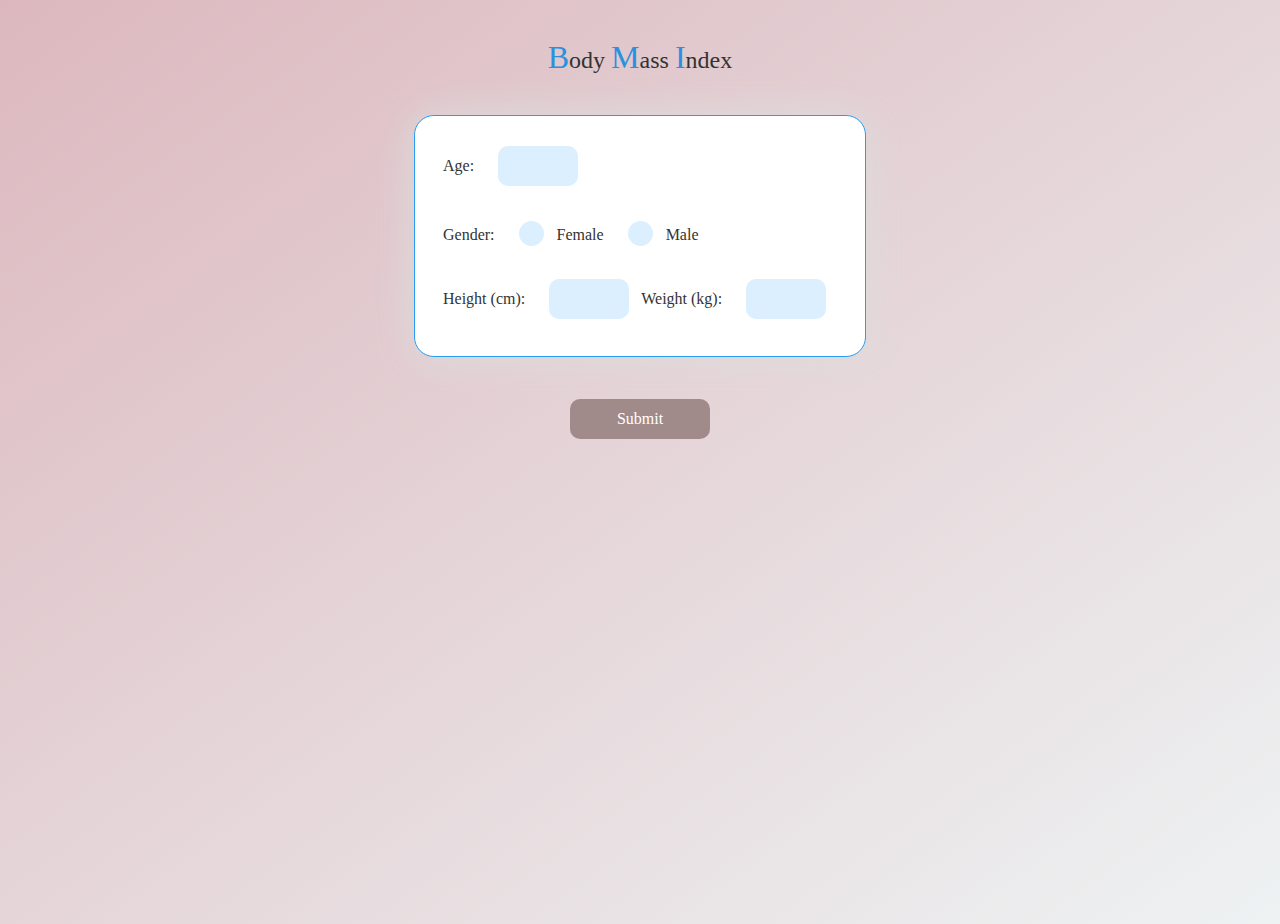
==== BMI-index/calculatebmi.html @ 709c554c "Add files via upload" ====
<!DOCTYPE html>
<html lang="en">
<head>
    <meta charset="UTF-8">
    <meta http-equiv="X-UA-Compatible" content="IE=edge">
    <meta name="viewport" content="width=device-width, initial-scale=1.0">
    <link rel="stylesheet" href="/BMI-index/style.css">
    <script src="/BMI-index/index.js" type="module"></script>
    <title>Calculate BMI</title>
</head>
<body>
    <h3><b>B</b>ody <b>M</b>ass <b>I</b>ndex</h3>
<form class="form" id="form" onsubmit="return validateForm()">

<div class="row-one">
  <p class="text">Age:</p>
  <input type="text" class="text-input" id="age" autocomplete="off" required/>
</div>

<div class="row-two">
  <p class="text">Gender:</p>
<label class="container">
  <p class="text">Female</p>
  <input type="radio" name="radio" id="f">
    <span class="checkmark"></span>
  </label>
  <label class="container">
    <p class="text">Male</p>
  <input type="radio" name="radio" id="m">
    <span class="checkmark"></span>
  </label>
</div>

<div class="row-three">
  <p class="text">Height (cm):</p>
<input type="text" class="text-input" id="height" autocomplete="off" required>
<p class="text">Weight (kg):</p>
<input type="text" class="text-input" id="weight" autocomplete="off" required>
</div>

<div class="row-four">
<button type="button" id="submit">Submit</button>
</div>

</form>
</body>
</html>
---- BMI-index/style.css ----
* {
    font-family: Quicksand;
    font-size: 16px;
    color: #333;
}
body {
    margin: 0;
    height: 100vh;
    padding: 0;
    border: 0;
    background: linear-gradient(to bottom right, #dcb8be, #eef2f3);
}
.form {
    background-color: #fff;
    height: 240px;
    width: 450px;
    border-radius: 20px;
    margin: 20px auto 20px auto;
    display: block;
    border: solid 1px #289df6;
    box-shadow: 0 0 40px 0 #ddd;
}
.form:hover {
    box-shadow: 0 0 60px 0 #ccc;
    transition: 0.4s;
    transform: scale(1.02);
}
/* .row-one {
    padding: 20px;
}
.row-two {
    padding: 20px;
} */
.text-input {
    width: 60px;
    height: 30px;
    border-radius: 10px;
    background-color: #dbeffe;
    border: none;
    outline: none;
    padding: 5px 10px;
    cursor: pointer;
}
.text-input:last-child {
    margin-bottom: 35px;
}
.text-input:hover {
    background-color: #cbe7fd;
}
#submit {
    border: none;
    border-radius: 10px;
    height: 40px;
    width: 140px;
    background-color: #9e8686f5;
    color: #fff;
    margin: auto;
    display: block;
    outline: none;
    cursor: pointer;
}
#submit:hover {
    background-color: #f20a0a;
    
}
.text {
    display: inline-block;
    margin: 5px 20px 5px 8px;
}
.row-one {
    padding-top: 30px;
    padding-right: 20px;
    /* padding-bottom: 5px; */
    padding-left: 20px;
}
.row-two{
    
    padding-right: 20px;
    padding-bottom: 5px;
    padding-left: 20px;
}
.row-three {
    padding-top: 25px;
    padding-right: 20px;
    padding-bottom: 5px;
    padding-left: 20px;
}
.row-four {
    padding-top: 40px;
}
.container {
    display: inline-block;
    position: relative;
    padding-left: 30px;
    cursor: pointer;
    user-select: none;
}
.container input {
    position: absolute;
    opacity: 0;
}
.checkmark {
    position: absolute;
    top: 0;
    left: 0;
    height: 25px;
    width: 25px;
    background-color: #dbeffe;
    border-radius: 50%;
}
.container:hover input ~ .checkmark {
    background-color: #cbe7fd;
}
.container input:checked ~ .checkmark {
    background-color: #289df6;
}
h1 {
    font-size: 30px;
    font-weight: 300;
    text-align: center;
    color: #289df6;
    padding-top: 90px;
    display: block;
}
h2 {
    font-size: 22px;
    font-weight: 300;
    text-align: center;
}
h3 {
    font-size: 24px;
    font-weight: 300;
    text-align: center;
    padding: 15px;
}
h3 b {
    font-size: 32px;
    font-weight: 300;
    color: #2991e0;
}
.checkmark:after {
    content: "";
    position: absolute;
    display: none;
}
.container input:checked ~ .checkmark:after {
    display: block;
}
.container .checkmark:after {
    left: 9px;
    top: 5px;
    width: 5px;
    height: 10px;
    border: solid white;
    border-width: 0 2px 2px 0;
    transform: rotate(45deg);
}

@media screen and (max-width: 500px) {
    h3 {
        font-weight: 250;
        text-align: left;
        padding-left: 30px;
    }
    h3 b {
        font-weight: 250;
        text-align: left;
    }

    .container {
        display: flex;
        
        padding-left: 30px;
        cursor: pointer;
        user-select: none;
    }

    .form {
        height: 290px;
    }
  }
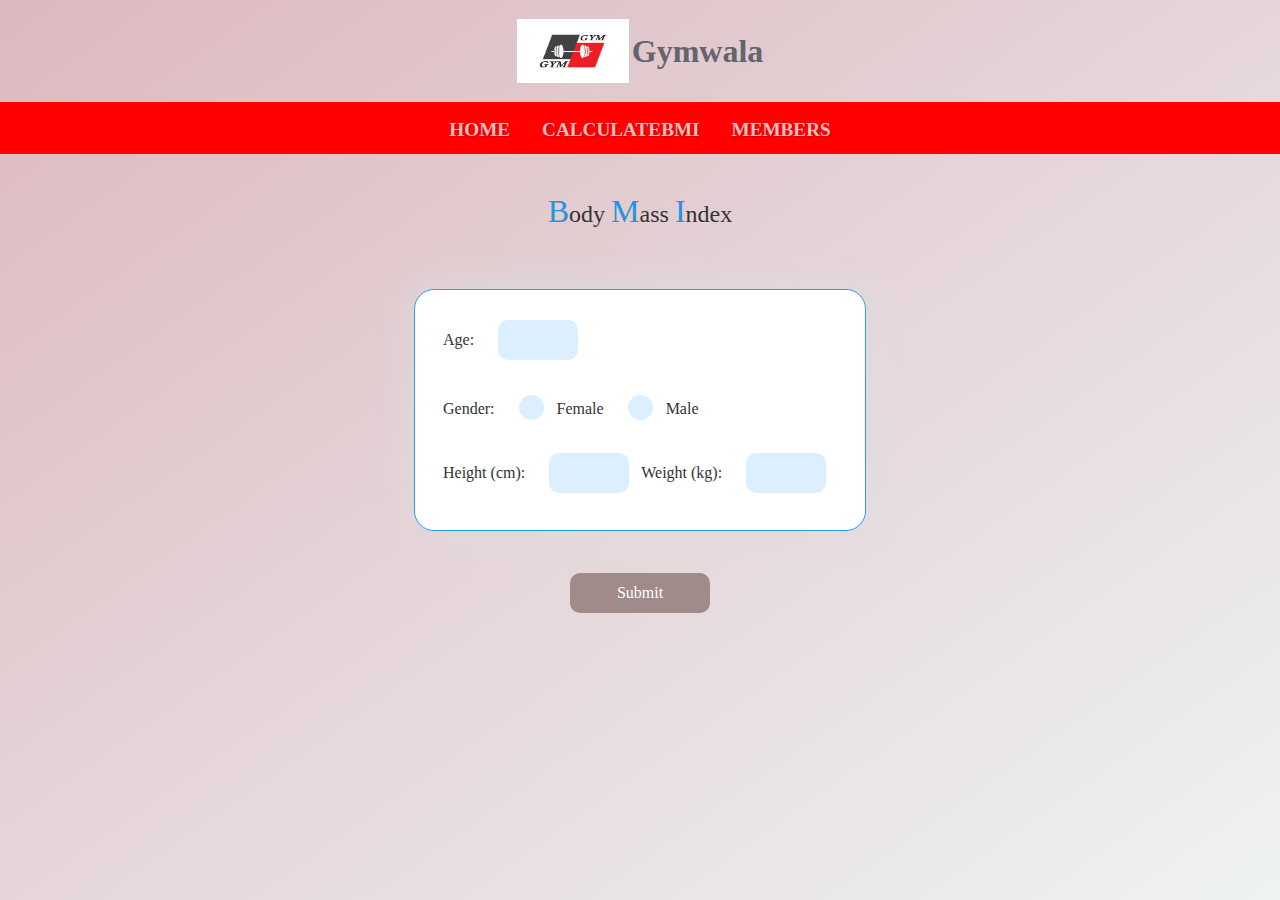
==== commit 420fe6dc: "BMI Page Conncted" ====
--- a/BMI-index/calculatebmi.html
+++ b/BMI-index/calculatebmi.html
@@ -1,47 +1,81 @@
 <!DOCTYPE html>
 <html lang="en">
-<head>
-    <meta charset="UTF-8">
-    <meta http-equiv="X-UA-Compatible" content="IE=edge">
-    <meta name="viewport" content="width=device-width, initial-scale=1.0">
-    <link rel="stylesheet" href="/BMI-index/style.css">
+  <head>
+    <meta charset="UTF-8" />
+    <meta http-equiv="X-UA-Compatible" content="IE=edge" />
+    <meta name="viewport" content="width=device-width, initial-scale=1.0" />
+    <link rel="stylesheet" href="/BMI-index/style.css" />
+    <!-- <link rel="stylesheet" href="/CSS/style.css" -->
     <script src="/BMI-index/index.js" type="module"></script>
     <title>Calculate BMI</title>
-</head>
-<body>
-    <h3><b>B</b>ody <b>M</b>ass <b>I</b>ndex</h3>
-<form class="form" id="form" onsubmit="return validateForm()">
+  </head>
+  <body>
+    <div class="container1">
+      <header>
+        <div class="identity">
+          <img
+            src="/IMAGES/istockphoto-1168088290-612x612.jpg"
+            alt="My Gym App"
+          />
+          <h1>Gymwala</h1>
+        </div>
+        <nav id="main-menu">
+          <a href="/index.html">Home</a>
+          <a href="/BMI-index/calculatebmi.html">CalculateBMI</a>
+          <a href="/pages/list/">Members</a>
+        </nav>
+      </header>
 
-<div class="row-one">
-  <p class="text">Age:</p>
-  <input type="text" class="text-input" id="age" autocomplete="off" required/>
-</div>
+      <h3><b>B</b>ody <b>M</b>ass <b>I</b>ndex</h3>
+      <form class="form" id="form" onsubmit="return validateForm()">
+        <div class="row-one">
+          <p class="text">Age:</p>
+          <input
+            type="text"
+            class="text-input"
+            id="age"
+            autocomplete="off"
+            required
+          />
+        </div>
 
-<div class="row-two">
-  <p class="text">Gender:</p>
-<label class="container">
-  <p class="text">Female</p>
-  <input type="radio" name="radio" id="f">
-    <span class="checkmark"></span>
-  </label>
-  <label class="container">
-    <p class="text">Male</p>
-  <input type="radio" name="radio" id="m">
-    <span class="checkmark"></span>
-  </label>
-</div>
+        <div class="row-two">
+          <p class="text">Gender:</p>
+          <label class="container">
+            <p class="text">Female</p>
+            <input type="radio" name="radio" id="f" />
+            <span class="checkmark"></span>
+          </label>
+          <label class="container">
+            <p class="text">Male</p>
+            <input type="radio" name="radio" id="m" />
+            <span class="checkmark"></span>
+          </label>
+        </div>
 
-<div class="row-three">
-  <p class="text">Height (cm):</p>
-<input type="text" class="text-input" id="height" autocomplete="off" required>
-<p class="text">Weight (kg):</p>
-<input type="text" class="text-input" id="weight" autocomplete="off" required>
-</div>
+        <div class="row-three">
+          <p class="text">Height (cm):</p>
+          <input
+            type="text"
+            class="text-input"
+            id="height"
+            autocomplete="off"
+            required
+          />
+          <p class="text">Weight (kg):</p>
+          <input
+            type="text"
+            class="text-input"
+            id="weight"
+            autocomplete="off"
+            required
+          />
+        </div>
 
-<div class="row-four">
-<button type="button" id="submit">Submit</button>
-</div>
-
-</form>
-</body>
-</html>+        <div class="row-four">
+          <button type="button" id="submit">Submit</button>
+        </div>
+      </form>
+    </div>
+  </body>
+</html>
--- a/BMI-index/style.css
+++ b/BMI-index/style.css
@@ -1,29 +1,89 @@
+.container1 {
+  display: flex;
+  flex-direction: column;
+  min-height: 100vh;
+  box-sizing: border-box;
+}
+/* Header */
+header .identity {
+  display: flex;
+  justify-content: center;
+  align-items: center;
+  padding: 1.2rem;
+}
+
+header .identity img {
+  width: 7rem;
+  height: 4rem;
+  margin: 0 0.2rem 0 0;
+}
+
+header .identity h1 {
+  font-size: 2rem;
+  font-weight: bold;
+  color: #64646e;
+  margin: 0;
+  padding: 0;
+}
+
+h2 {
+  color: #64646e;
+  margin: 0 0 2rem 0;
+  padding-left: 8px;
+  border-bottom: dotted 1px #64646e;
+}
+
+/* Menu */
+header nav {
+  background-color: #ff0101;
+  display: flex;
+  padding: 0.25rem 0.25rem 0;
+  justify-content: center;
+  align-items: center;
+}
+
+header nav a {
+  display: block;
+  line-height: 1rem;
+  padding: 1rem;
+  text-transform: uppercase;
+  color: rgba(255, 255, 255, 0.75);
+  font-size: 1.2rem;
+  font-weight: bold;
+  text-decoration: none;
+  text-shadow: 1px 1px 1px rgba(0, 0, 0, 0.2);
+}
+
+header nav a:hover {
+  text-decoration: underline;
+  color: #fff;
+}
 * {
-    font-family: Quicksand;
-    font-size: 16px;
-    color: #333;
+  font-family: Quicksand;
+  font-size: 16px;
+  color: #333;
 }
 body {
-    margin: 0;
-    height: 100vh;
-    padding: 0;
-    border: 0;
-    background: linear-gradient(to bottom right, #dcb8be, #eef2f3);
+  margin: 0;
+  height: 100vh;
+  padding: 0;
+  border: 0;
+  background: linear-gradient(to bottom right, #dcb8be, #eef2f3);
 }
 .form {
-    background-color: #fff;
-    height: 240px;
-    width: 450px;
-    border-radius: 20px;
-    margin: 20px auto 20px auto;
-    display: block;
-    border: solid 1px #289df6;
-    box-shadow: 0 0 40px 0 #ddd;
+  background-color: #fff;
+  height: 240px;
+  width: 450px;
+  border-radius: 20px;
+  margin: 20px auto 20px auto;
+  display: block;
+  border: solid 1px #289df6;
+  box-shadow: 0 0 40px 0 #ddd;
 }
 .form:hover {
-    box-shadow: 0 0 60px 0 #ccc;
-    transition: 0.4s;
-    transform: scale(1.02);
+  box-shadow: 0 0 60px 0 #ccc;
+  transition: 0.4s;
+  transform: scale(1.02);
 }
 /* .row-one {
     padding: 20px;
@@ -32,150 +92,148 @@
     padding: 20px;
 } */
 .text-input {
-    width: 60px;
-    height: 30px;
-    border-radius: 10px;
-    background-color: #dbeffe;
-    border: none;
-    outline: none;
-    padding: 5px 10px;
-    cursor: pointer;
+  width: 60px;
+  height: 30px;
+  border-radius: 10px;
+  background-color: #dbeffe;
+  border: none;
+  outline: none;
+  padding: 5px 10px;
+  cursor: pointer;
 }
 .text-input:last-child {
-    margin-bottom: 35px;
+  margin-bottom: 35px;
 }
 .text-input:hover {
-    background-color: #cbe7fd;
+  background-color: #cbe7fd;
 }
 #submit {
-    border: none;
-    border-radius: 10px;
-    height: 40px;
-    width: 140px;
-    background-color: #9e8686f5;
-    color: #fff;
-    margin: auto;
-    display: block;
-    outline: none;
-    cursor: pointer;
+  border: none;
+  border-radius: 10px;
+  height: 40px;
+  width: 140px;
+  background-color: #9e8686f5;
+  color: #fff;
+  margin: auto;
+  display: block;
+  outline: none;
+  cursor: pointer;
 }
 #submit:hover {
-    background-color: #f20a0a;
-    
+  background-color: #f20a0a;
 }
 .text {
-    display: inline-block;
-    margin: 5px 20px 5px 8px;
+  display: inline-block;
+  margin: 5px 20px 5px 8px;
 }
 .row-one {
-    padding-top: 30px;
-    padding-right: 20px;
-    /* padding-bottom: 5px; */
-    padding-left: 20px;
-}
-.row-two{
-    
-    padding-right: 20px;
-    padding-bottom: 5px;
-    padding-left: 20px;
+  padding-top: 30px;
+  padding-right: 20px;
+  /* padding-bottom: 5px; */
+  padding-left: 20px;
+}
+.row-two {
+  padding-right: 20px;
+  padding-bottom: 5px;
+  padding-left: 20px;
 }
 .row-three {
-    padding-top: 25px;
-    padding-right: 20px;
-    padding-bottom: 5px;
-    padding-left: 20px;
+  padding-top: 25px;
+  padding-right: 20px;
+  padding-bottom: 5px;
+  padding-left: 20px;
 }
 .row-four {
-    padding-top: 40px;
+  padding-top: 40px;
 }
 .container {
-    display: inline-block;
-    position: relative;
+  display: inline-block;
+  position: relative;
+  padding-left: 30px;
+  cursor: pointer;
+  user-select: none;
+}
+.container input {
+  position: absolute;
+  opacity: 0;
+}
+.checkmark {
+  position: absolute;
+  top: 0;
+  left: 0;
+  height: 25px;
+  width: 25px;
+  background-color: #dbeffe;
+  border-radius: 50%;
+}
+.container:hover input ~ .checkmark {
+  background-color: #cbe7fd;
+}
+.container input:checked ~ .checkmark {
+  background-color: #289df6;
+}
+h1 {
+  font-size: 30px;
+  font-weight: 300;
+  text-align: center;
+  color: #289df6;
+  padding-top: 90px;
+  display: block;
+}
+h2 {
+  font-size: 22px;
+  font-weight: 300;
+  text-align: center;
+}
+h3 {
+  font-size: 24px;
+  font-weight: 300;
+  text-align: center;
+  padding: 15px;
+}
+h3 b {
+  font-size: 32px;
+  font-weight: 300;
+  color: #2991e0;
+}
+.checkmark:after {
+  content: "";
+  position: absolute;
+  display: none;
+}
+.container input:checked ~ .checkmark:after {
+  display: block;
+}
+.container .checkmark:after {
+  left: 9px;
+  top: 5px;
+  width: 5px;
+  height: 10px;
+  border: solid white;
+  border-width: 0 2px 2px 0;
+  transform: rotate(45deg);
+}
+
+@media screen and (max-width: 500px) {
+  h3 {
+    font-weight: 250;
+    text-align: left;
+    padding-left: 30px;
+  }
+  h3 b {
+    font-weight: 250;
+    text-align: left;
+  }
+
+  .container {
+    display: flex;
+
     padding-left: 30px;
     cursor: pointer;
     user-select: none;
-}
-.container input {
-    position: absolute;
-    opacity: 0;
-}
-.checkmark {
-    position: absolute;
-    top: 0;
-    left: 0;
-    height: 25px;
-    width: 25px;
-    background-color: #dbeffe;
-    border-radius: 50%;
-}
-.container:hover input ~ .checkmark {
-    background-color: #cbe7fd;
-}
-.container input:checked ~ .checkmark {
-    background-color: #289df6;
-}
-h1 {
-    font-size: 30px;
-    font-weight: 300;
-    text-align: center;
-    color: #289df6;
-    padding-top: 90px;
-    display: block;
-}
-h2 {
-    font-size: 22px;
-    font-weight: 300;
-    text-align: center;
-}
-h3 {
-    font-size: 24px;
-    font-weight: 300;
-    text-align: center;
-    padding: 15px;
-}
-h3 b {
-    font-size: 32px;
-    font-weight: 300;
-    color: #2991e0;
-}
-.checkmark:after {
-    content: "";
-    position: absolute;
-    display: none;
-}
-.container input:checked ~ .checkmark:after {
-    display: block;
-}
-.container .checkmark:after {
-    left: 9px;
-    top: 5px;
-    width: 5px;
-    height: 10px;
-    border: solid white;
-    border-width: 0 2px 2px 0;
-    transform: rotate(45deg);
-}
-
-@media screen and (max-width: 500px) {
-    h3 {
-        font-weight: 250;
-        text-align: left;
-        padding-left: 30px;
-    }
-    h3 b {
-        font-weight: 250;
-        text-align: left;
-    }
-
-    .container {
-        display: flex;
-        
-        padding-left: 30px;
-        cursor: pointer;
-        user-select: none;
-    }
-
-    .form {
-        height: 290px;
-    }
-  }+  }
+
+  .form {
+    height: 290px;
+  }
+}
--- a/CSS/style.css
+++ b/CSS/style.css
@@ -0,0 +1,108 @@
+:root {
+  font-size: 16px;
+}
+
+body {
+  padding: 0;
+  margin: 0;
+  font-family: sans-serif;
+}
+
+.container {
+  display: flex;
+  flex-direction: column;
+  min-height: 100vh;
+  box-sizing: border-box;
+}
+/* Header */
+header .identity {
+  display: flex;
+  justify-content: center;
+  align-items: center;
+  padding: 1.2rem;
+}
+
+header .identity img {
+  width: 7rem;
+  height: 4rem;
+  margin: 0 0.2rem 0 0;
+}
+
+header .identity h1 {
+  font-size: 2rem;
+  font-weight: bold;
+  color: #64646e;
+  margin: 0;
+  padding: 0;
+}
+
+h2 {
+  color: #64646e;
+  margin: 0 0 2rem 0;
+  padding-left: 8px;
+  border-bottom: dotted 1px #64646e;
+}
+
+/* Menu */
+header nav {
+  background-color: #ff0101;
+  display: flex;
+  padding: 0.25rem 0.25rem 0;
+  justify-content: center;
+  align-items: center;
+}
+
+header nav a {
+  display: block;
+  line-height: 1rem;
+  padding: 1rem;
+  text-transform: uppercase;
+  color: rgba(255, 255, 255, 0.75);
+  font-size: 1.2rem;
+  font-weight: bold;
+  text-decoration: none;
+  text-shadow: 1px 1px 1px rgba(0, 0, 0, 0.2);
+}
+
+header nav a:hover {
+  text-decoration: underline;
+  color: #fff;
+}
+/*Main*/
+main {
+  background-color: #e1e1e2;
+  border-top: solid 1px rgba(255, 255, 255, 0.8);
+  flex: 1;
+  font-size: 1.2rem;
+  position: relative;
+}
+#hero h1,
+p {
+  display: flex;
+  justify-content: center;
+  align-items: center;
+  /* padding: 1.2rem; */
+}
+.btn {
+  display: flex;
+  justify-content: center;
+  align-items: center;
+  margin-left: 47%;
+  padding: 0.5rem;
+  font-size: medium;
+}
+.row {
+  display: flex;
+  border: 5px solid #555;
+  padding: 8px;
+}
+
+.column {
+  flex: 50%;
+  padding: 5px;
+  box-sizing: border-box;
+  padding-left: 5px;
+}
+#about p {
+  padding: 8px;
+}
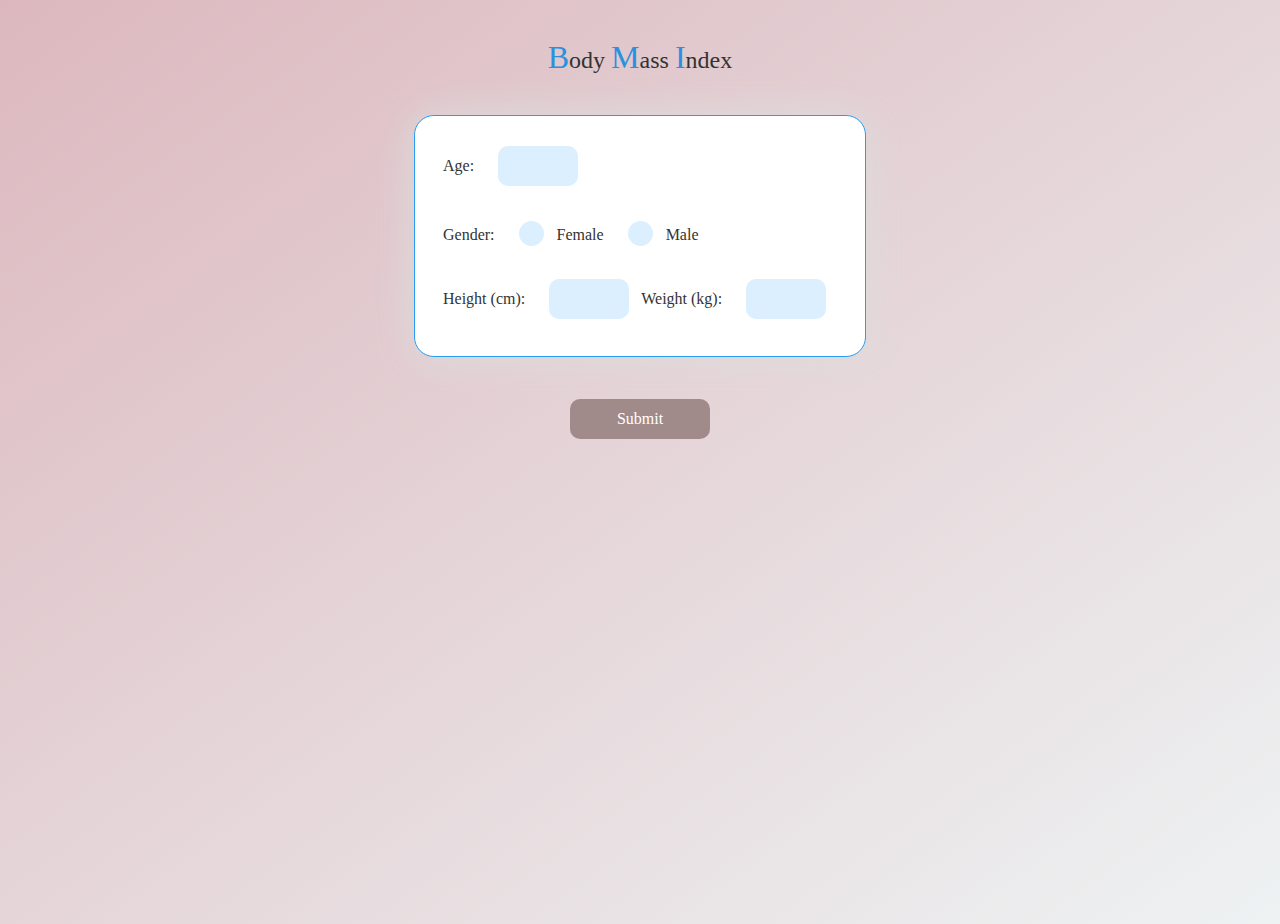
==== commit 9ad15a7b: "code changes" ====
--- a/BMI-index/calculatebmi.html
+++ b/BMI-index/calculatebmi.html
@@ -1,81 +1,92 @@
 <!DOCTYPE html>
 <html lang="en">
-  <head>
-    <meta charset="UTF-8" />
-    <meta http-equiv="X-UA-Compatible" content="IE=edge" />
-    <meta name="viewport" content="width=device-width, initial-scale=1.0" />
-    <link rel="stylesheet" href="/BMI-index/style.css" />
-    <!-- <link rel="stylesheet" href="/CSS/style.css" -->
+<head>
+    <meta charset="UTF-8">
+    <meta http-equiv="X-UA-Compatible" content="IE=edge">
+    <meta name="viewport" content="width=device-width, initial-scale=1.0">
+
+    <!-- Style CSS -->
+    <link rel="stylesheet" href="/BMI-index/style.css">
+
+    <!-- Javascript -->
     <script src="/BMI-index/index.js" type="module"></script>
-    <title>Calculate BMI</title>
-  </head>
-  <body>
-    <div class="container1">
-      <header>
-        <div class="identity">
-          <img
-            src="/IMAGES/istockphoto-1168088290-612x612.jpg"
-            alt="My Gym App"
-          />
-          <h1>Gymwala</h1>
-        </div>
-        <nav id="main-menu">
-          <a href="/index.html">Home</a>
-          <a href="/BMI-index/calculatebmi.html">CalculateBMI</a>
-          <a href="/pages/list/">Members</a>
-        </nav>
-      </header>
 
-      <h3><b>B</b>ody <b>M</b>ass <b>I</b>ndex</h3>
-      <form class="form" id="form" onsubmit="return validateForm()">
-        <div class="row-one">
-          <p class="text">Age:</p>
-          <input
-            type="text"
-            class="text-input"
-            id="age"
-            autocomplete="off"
-            required
-          />
-        </div>
+    <meta
+      name="keywords"
+      content="gym, health and fitness, gym fitness, gym near me, treadmill, body building, exercise, workout, workout centre near me, cardio, personal trainer, exercise bike, aerobic, 
+	  fitness studio, abs workout, lifetime fitness, gym equipment, gym trainer, personal fitness, aerobic exercise, world gym, crunches, healthy diet, healthy routine, exercise routine, 
+	  gym routine, gym time, fitness freak, yoga, yoga classes, yoga fitness, diet plan, eggs diet plan, vegetables diet plan"
+    />
+    <meta
+      name="description"
+      content="We are gym website located in London Ontario. We provide all kind of gym training exercise at our centre, teach yoga as well and provide diet plans according to experts."
+    />
 
-        <div class="row-two">
-          <p class="text">Gender:</p>
-          <label class="container">
-            <p class="text">Female</p>
-            <input type="radio" name="radio" id="f" />
-            <span class="checkmark"></span>
-          </label>
-          <label class="container">
-            <p class="text">Male</p>
-            <input type="radio" name="radio" id="m" />
-            <span class="checkmark"></span>
-          </label>
-        </div>
+        <!-- (B) ICONS & PLATFORM SPECIFIC -->
+    <!-- (B1) GOOD OLD FAVICON -->
+    <link rel="icon" href="favicon.png" type="image/png" />
 
-        <div class="row-three">
-          <p class="text">Height (cm):</p>
-          <input
-            type="text"
-            class="text-input"
-            id="height"
-            autocomplete="off"
-            required
-          />
-          <p class="text">Weight (kg):</p>
-          <input
-            type="text"
-            class="text-input"
-            id="weight"
-            autocomplete="off"
-            required
-          />
-        </div>
+    <!-- (B2) ANDROID/CHROME -->
+    <meta name="mobile-web-app-capable" content="yes" />
+    <meta name="theme-color" content="white" />
 
-        <div class="row-four">
-          <button type="button" id="submit">Submit</button>
-        </div>
-      </form>
-    </div>
-  </body>
-</html>
+    <!-- (B3) IOS APP ICON + MOBILE SAFARI -->
+    <link rel="apple-touch-icon" href="icon-512.png" />
+    <meta name="apple-mobile-web-app-capable" content="yes" />
+    <meta name="apple-mobile-web-app-status-bar-style" content="black" />
+    <meta name="apple-mobile-web-app-title" content="Hello World" />
+
+    <!-- (B4) WINDOWS -->
+    <meta name="msapplication-TileImage" content="icon-512.png" />
+    <meta name="msapplication-TileColor" content="#ffffff" />
+
+    <!-- (C) WEB APP MANIFEST -->
+    <!-- https://web.dev/add-manifest/ -->
+    <link rel="manifest" href="2-manifest.json" />
+
+    <!-- (D) SERVICE WORKER -->
+    <script>
+      if ("serviceWorker" in navigator) {
+        navigator.serviceWorker.register("3-sw.js");
+      }
+    </script>
+    
+    <title>Calculte BMI</title>
+</head>
+<body>
+    <h3><b>B</b>ody <b>M</b>ass <b>I</b>ndex</h3>
+<form class="form" id="form" onsubmit="return validateForm()">
+
+<div class="row-one">
+  <p class="text">Age:</p>
+  <input type="text" class="text-input" id="age" autocomplete="off" required/>
+</div>
+
+<div class="row-two">
+  <p class="text">Gender:</p>
+<label class="container">
+  <p class="text">Female</p>
+  <input type="radio" name="radio" id="f">
+    <span class="checkmark"></span>
+  </label>
+  <label class="container">
+    <p class="text">Male</p>
+  <input type="radio" name="radio" id="m">
+    <span class="checkmark"></span>
+  </label>
+</div>
+
+<div class="row-three">
+  <p class="text">Height (cm):</p>
+<input type="text" class="text-input" id="height" autocomplete="off" required>
+<p class="text">Weight (kg):</p>
+<input type="text" class="text-input" id="weight" autocomplete="off" required>
+</div>
+
+<div class="row-four">
+<button type="button" id="submit">Submit</button>
+</div>
+
+</form>
+</body>
+</html>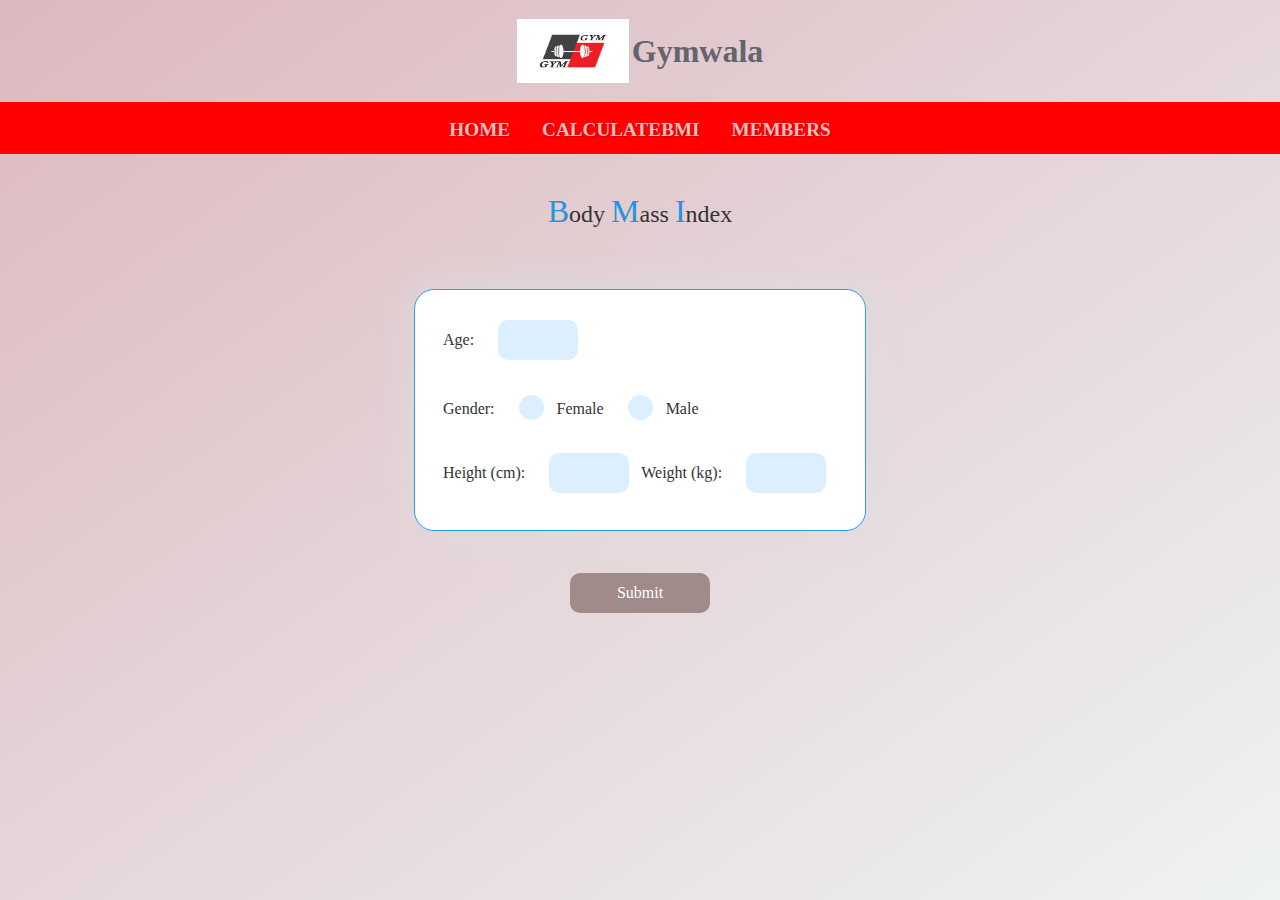
==== commit c8df22fb: "bmi code" ====
--- a/BMI-index/calculatebmi.html
+++ b/BMI-index/calculatebmi.html
@@ -1,92 +1,81 @@
 <!DOCTYPE html>
 <html lang="en">
-<head>
-    <meta charset="UTF-8">
-    <meta http-equiv="X-UA-Compatible" content="IE=edge">
-    <meta name="viewport" content="width=device-width, initial-scale=1.0">
+  <head>
+    <meta charset="UTF-8" />
+    <meta http-equiv="X-UA-Compatible" content="IE=edge" />
+    <meta name="viewport" content="width=device-width, initial-scale=1.0" />
+    <link rel="stylesheet" href="/BMI-index/style.css" />
+    <!-- <link rel="stylesheet" href="/CSS/style.css" -->
+    <script src="/BMI-index/index.js" type="module"></script>
+    <title>Calculate BMI</title>
+  </head>
+  <body>
+    <div class="container1">
+      <header>
+        <div class="identity">
+          <img
+            src="/IMAGES/istockphoto-1168088290-612x612.jpg"
+            alt="My Gym App"
+          />
+          <h1>Gymwala</h1>
+        </div>
+        <nav id="main-menu">
+          <a href="/index.html">Home</a>
+          <a href="/BMI-index/calculatebmi.html">CalculateBMI</a>
+          <a href="/pages/list/">Members</a>
+        </nav>
+      </header>
 
-    <!-- Style CSS -->
-    <link rel="stylesheet" href="/BMI-index/style.css">
+      <h3><b>B</b>ody <b>M</b>ass <b>I</b>ndex</h3>
+      <form class="form" id="form" onsubmit="return validateForm()">
+        <div class="row-one">
+          <p class="text">Age:</p>
+          <input
+            type="text"
+            class="text-input"
+            id="age"
+            autocomplete="off"
+            required
+          />
+        </div>
 
-    <!-- Javascript -->
-    <script src="/BMI-index/index.js" type="module"></script>
+        <div class="row-two">
+          <p class="text">Gender:</p>
+          <label class="container">
+            <p class="text">Female</p>
+            <input type="radio" name="radio" id="f" />
+            <span class="checkmark"></span>
+          </label>
+          <label class="container">
+            <p class="text">Male</p>
+            <input type="radio" name="radio" id="m" />
+            <span class="checkmark"></span>
+          </label>
+        </div>
 
-    <meta
-      name="keywords"
-      content="gym, health and fitness, gym fitness, gym near me, treadmill, body building, exercise, workout, workout centre near me, cardio, personal trainer, exercise bike, aerobic, 
-	  fitness studio, abs workout, lifetime fitness, gym equipment, gym trainer, personal fitness, aerobic exercise, world gym, crunches, healthy diet, healthy routine, exercise routine, 
-	  gym routine, gym time, fitness freak, yoga, yoga classes, yoga fitness, diet plan, eggs diet plan, vegetables diet plan"
-    />
-    <meta
-      name="description"
-      content="We are gym website located in London Ontario. We provide all kind of gym training exercise at our centre, teach yoga as well and provide diet plans according to experts."
-    />
+        <div class="row-three">
+          <p class="text">Height (cm):</p>
+          <input
+            type="text"
+            class="text-input"
+            id="height"
+            autocomplete="off"
+            required
+          />
+          <p class="text">Weight (kg):</p>
+          <input
+            type="text"
+            class="text-input"
+            id="weight"
+            autocomplete="off"
+            required
+          />
+        </div>
 
-        <!-- (B) ICONS & PLATFORM SPECIFIC -->
-    <!-- (B1) GOOD OLD FAVICON -->
-    <link rel="icon" href="favicon.png" type="image/png" />
-
-    <!-- (B2) ANDROID/CHROME -->
-    <meta name="mobile-web-app-capable" content="yes" />
-    <meta name="theme-color" content="white" />
-
-    <!-- (B3) IOS APP ICON + MOBILE SAFARI -->
-    <link rel="apple-touch-icon" href="icon-512.png" />
-    <meta name="apple-mobile-web-app-capable" content="yes" />
-    <meta name="apple-mobile-web-app-status-bar-style" content="black" />
-    <meta name="apple-mobile-web-app-title" content="Hello World" />
-
-    <!-- (B4) WINDOWS -->
-    <meta name="msapplication-TileImage" content="icon-512.png" />
-    <meta name="msapplication-TileColor" content="#ffffff" />
-
-    <!-- (C) WEB APP MANIFEST -->
-    <!-- https://web.dev/add-manifest/ -->
-    <link rel="manifest" href="2-manifest.json" />
-
-    <!-- (D) SERVICE WORKER -->
-    <script>
-      if ("serviceWorker" in navigator) {
-        navigator.serviceWorker.register("3-sw.js");
-      }
-    </script>
-    
-    <title>Calculte BMI</title>
-</head>
-<body>
-    <h3><b>B</b>ody <b>M</b>ass <b>I</b>ndex</h3>
-<form class="form" id="form" onsubmit="return validateForm()">
-
-<div class="row-one">
-  <p class="text">Age:</p>
-  <input type="text" class="text-input" id="age" autocomplete="off" required/>
-</div>
-
-<div class="row-two">
-  <p class="text">Gender:</p>
-<label class="container">
-  <p class="text">Female</p>
-  <input type="radio" name="radio" id="f">
-    <span class="checkmark"></span>
-  </label>
-  <label class="container">
-    <p class="text">Male</p>
-  <input type="radio" name="radio" id="m">
-    <span class="checkmark"></span>
-  </label>
-</div>
-
-<div class="row-three">
-  <p class="text">Height (cm):</p>
-<input type="text" class="text-input" id="height" autocomplete="off" required>
-<p class="text">Weight (kg):</p>
-<input type="text" class="text-input" id="weight" autocomplete="off" required>
-</div>
-
-<div class="row-four">
-<button type="button" id="submit">Submit</button>
-</div>
-
-</form>
-</body>
-</html>+        <div class="row-four">
+          <button type="button" id="submit">Submit</button>
+        </div>
+      </form>
+    </div>
+  </body>
+</html>
--- a/CSS/style.css
+++ b/CSS/style.css
@@ -0,0 +1,108 @@
+:root {
+  font-size: 16px;
+}
+
+body {
+  padding: 0;
+  margin: 0;
+  font-family: sans-serif;
+}
+
+.container {
+  display: flex;
+  flex-direction: column;
+  min-height: 100vh;
+  box-sizing: border-box;
+}
+/* Header */
+header .identity {
+  display: flex;
+  justify-content: center;
+  align-items: center;
+  padding: 1.2rem;
+}
+
+header .identity img {
+  width: 7rem;
+  height: 4rem;
+  margin: 0 0.2rem 0 0;
+}
+
+header .identity h1 {
+  font-size: 2rem;
+  font-weight: bold;
+  color: #64646e;
+  margin: 0;
+  padding: 0;
+}
+
+h2 {
+  color: #64646e;
+  margin: 0 0 2rem 0;
+  padding-left: 8px;
+  border-bottom: dotted 1px #64646e;
+}
+
+/* Menu */
+header nav {
+  background-color: #ff0101;
+  display: flex;
+  padding: 0.25rem 0.25rem 0;
+  justify-content: center;
+  align-items: center;
+}
+
+header nav a {
+  display: block;
+  line-height: 1rem;
+  padding: 1rem;
+  text-transform: uppercase;
+  color: rgba(255, 255, 255, 0.75);
+  font-size: 1.2rem;
+  font-weight: bold;
+  text-decoration: none;
+  text-shadow: 1px 1px 1px rgba(0, 0, 0, 0.2);
+}
+
+header nav a:hover {
+  text-decoration: underline;
+  color: #fff;
+}
+/*Main*/
+main {
+  background-color: #e1e1e2;
+  border-top: solid 1px rgba(255, 255, 255, 0.8);
+  flex: 1;
+  font-size: 1.2rem;
+  position: relative;
+}
+#hero h1,
+p {
+  display: flex;
+  justify-content: center;
+  align-items: center;
+  /* padding: 1.2rem; */
+}
+#btn {
+  display: flex;
+  justify-content: center;
+  align-items: center;
+  margin-left: 47%;
+  padding: 0.5rem;
+  font-size: medium;
+}
+.row {
+  display: flex;
+  border: 5px solid #555;
+  padding: 8px;
+}
+
+.column {
+  flex: 50%;
+  padding: 5px;
+  box-sizing: border-box;
+  padding-left: 5px;
+}
+#about p {
+  padding: 8px;
+}
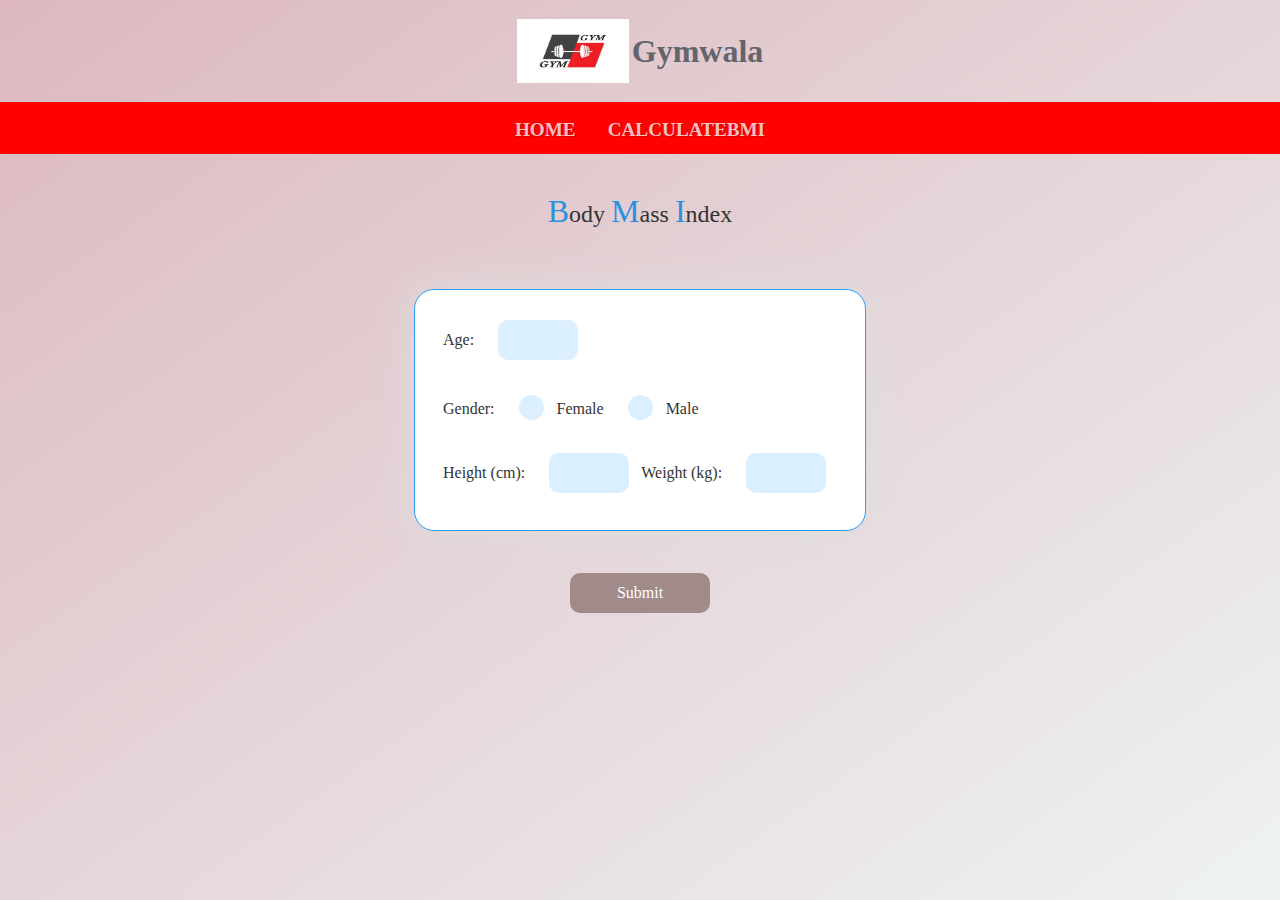
==== commit 74ce535e: "code changes" ====
--- a/BMI-index/calculatebmi.html
+++ b/BMI-index/calculatebmi.html
@@ -3,7 +3,7 @@
   <head>
     <meta charset="UTF-8" />
     <meta http-equiv="X-UA-Compatible" content="IE=edge" />
-    <meta name="viewport" content="width=device-width, initial-scale=1.0" />
+    <meta name="viewport" content="width=device-width, initial-scale=1.0, user-scalable=no" />
     <link rel="stylesheet" href="/BMI-index/style.css" />
     <!-- <link rel="stylesheet" href="/CSS/style.css" -->
     <script src="/BMI-index/index.js" type="module"></script>
@@ -22,7 +22,6 @@
         <nav id="main-menu">
           <a href="/index.html">Home</a>
           <a href="/BMI-index/calculatebmi.html">CalculateBMI</a>
-          <a href="/pages/list/">Members</a>
         </nav>
       </header>
 
--- a/BMI-index/style.css
+++ b/BMI-index/style.css
@@ -1,3 +1,4 @@
+html{overflow-x: hidden;}
 .container1 {
   display: flex;
   flex-direction: column;
--- a/CSS/style.css
+++ b/CSS/style.css
@@ -1,6 +1,8 @@
-:root {
+html{overflow-x: hidden;}
+
+/* :root {
   font-size: 16px;
-}
+} */
 
 body {
   padding: 0;
@@ -106,3 +108,34 @@
 #about p {
   padding: 8px;
 }
+
+@media screen and (max-width: 500px) {
+  body {
+    padding: 0;
+    margin: 0;
+    font-family: sans-serif;
+  }
+  
+  .container {
+    display: flex;
+    flex-direction: column;
+    min-height: 100vh;
+    box-sizing: border-box;
+  }
+
+  .row {
+    display: flex;
+    border: 5px solid #555;
+    padding: 8px;
+  }
+  
+  .column {
+    flex: 50%;
+    padding: 5px;
+    box-sizing: border-box;
+    padding-left: 5px;
+  }
+  #about p {
+    padding: 8px;
+  }
+}
